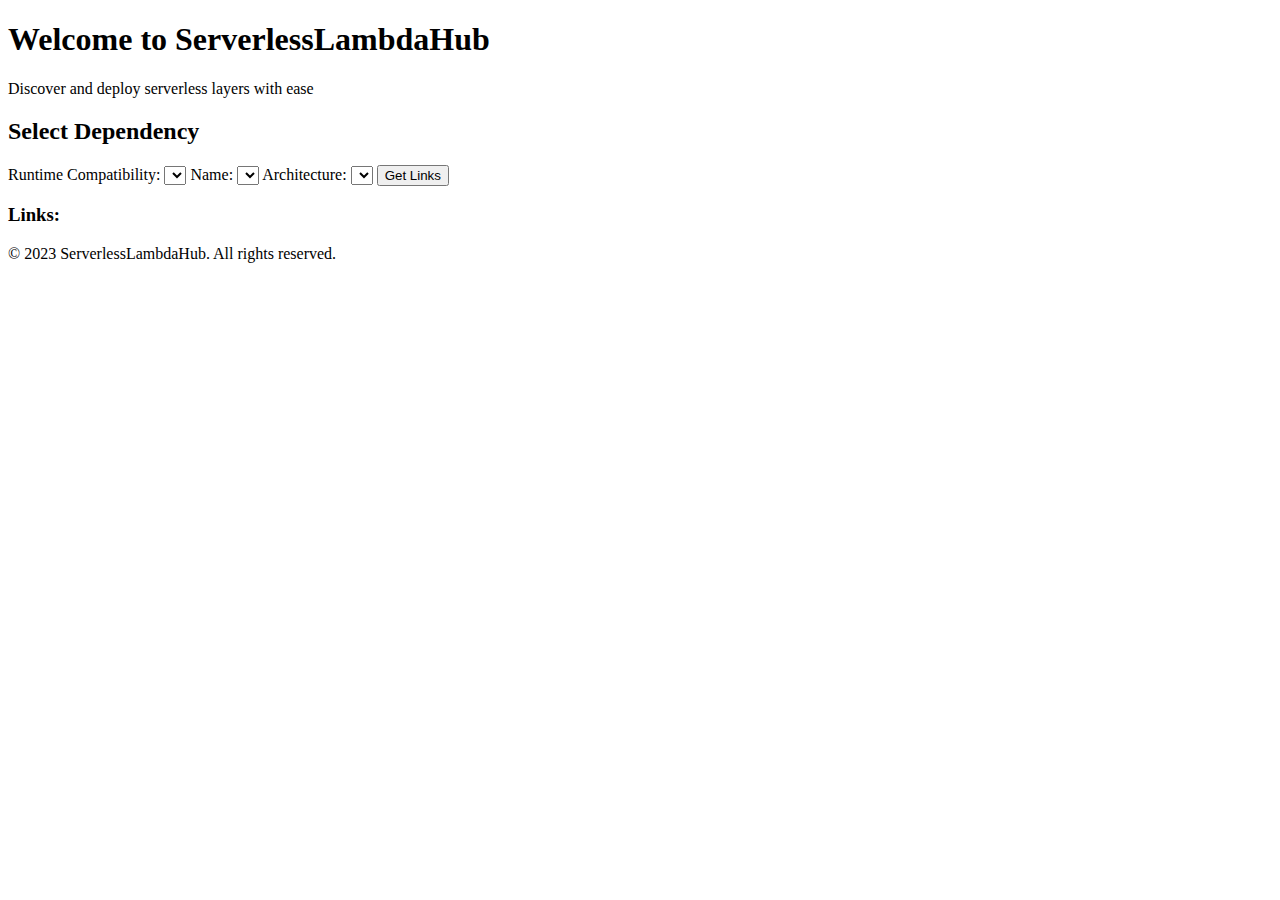
==== src/main/resources/templates/index.html @ c5c74996 "add init" ====
<!DOCTYPE html>
<html lang="en">
<html xmlns:th="http://www.thymeleaf.org">
<head>
    <meta charset="UTF-8">
    <meta name="viewport" content="width=device-width, initial-scale=1.0">
    <title>ServerlessLambdaHub</title>
    <link th:href="@{/css/index.css}" rel="stylesheet">
</head>
<body>
<header>
    <h1>Welcome to ServerlessLambdaHub</h1>
    <p>Discover and deploy serverless layers with ease</p>
</header>

<!--<section class="features">-->
<!--    <div class="feature">-->
<!--        <h2>Easy to Use</h2>-->
<!--        <p>Find and deploy serverless layers in just a few clicks.</p>-->
<!--    </div>-->
<!--    <div class="feature">-->
<!--        <h2>Wide Compatibility</h2>-->
<!--        <p>Layers compatible with various architectures and runtimes.</p>-->
<!--    </div>-->
<!--    <div class="feature">-->
<!--        <h2>Community-driven</h2>-->
<!--        <p>Join a vibrant community of developers sharing their layers.</p>-->
<!--    </div>-->
<!--</section>-->

<section class="dependency-selection">
    <h2 class="selectde">Select Dependency</h2>
    <form>
        <label for="runtime">Runtime Compatibility:</label>
        <select id="runtime" name="runtime">
            <option th:each="runtime : ${runtimeList}"
                    th:value="${runtime}"
                    th:text="${runtime}"></option>
        </select>


        <label for="dependency-name">Name:</label>
        <select id="dependency-name" name="dependency-name">
            <option th:each="dependencyname : ${dependencyList}"
                    th:value="${dependencyname}"
                    th:text="${dependencyname}"></option>
        </select>

        <label for="architecture">Architecture:</label>
        <select id="architecture" name="architecture">
            <option th:each="architecture : ${architectureList}"
                    th:value="${architecture}"
                    th:text="${architecture}"></option>
        </select>


        <button type="button" onclick="getLinks()">Get Links</button>
    </form>

    <div class="output">
        <h3>Links:</h3>
        <p id="s3-link"></p>
        <p id="local-address"></p>
    </div>
</section>

<footer>
    <p>&copy; 2023 ServerlessLambdaHub. All rights reserved.</p>
</footer>

<script>
    function getLinks() {
        var dependencyName = document.getElementById('dependency-name').value;
        var architecture = document.getElementById('architecture').value;
        var runtime = document.getElementById('runtime').value;

        fetch('/getUrl', {
            method: 'POST',
            headers: {
                'Content-Type': 'application/json'
            },
            body: JSON.stringify({
                dependencyName: dependencyName,
                architecture: architecture,
                runtime: runtime
            })
        })
            .then(response => response.json())
            .then(data => {
                var s3Link = data.s3Link;
                var localAddress = data.localAddress;

                // 更新页面上的链接信息
                document.getElementById('s3-link').textContent = 'S3 Link: ' + s3Link;
                document.getElementById('local-address').textContent = 'Local Address: ' + localAddress;
            })
            .catch(error => console.error('Error:', error));
    }
</script>

</body>
</html>
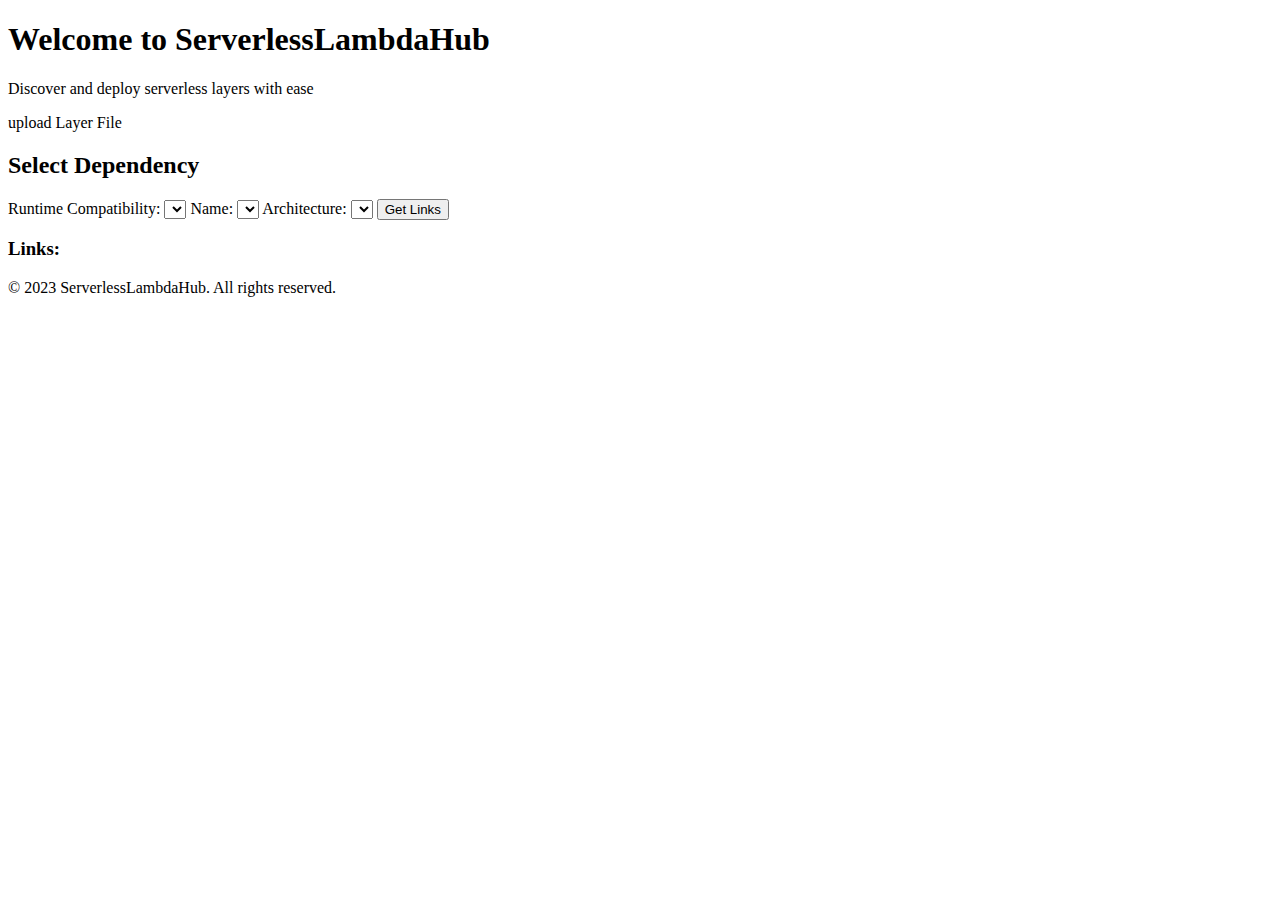
==== commit 811b44cd: "add upload" ====
--- a/src/main/resources/templates/index.html
+++ b/src/main/resources/templates/index.html
@@ -11,6 +11,7 @@
 <header>
     <h1>Welcome to ServerlessLambdaHub</h1>
     <p>Discover and deploy serverless layers with ease</p>
+    <a th:href="@{/upload}">upload Layer File</a>
 </header>
 
 <!--<section class="features">-->
